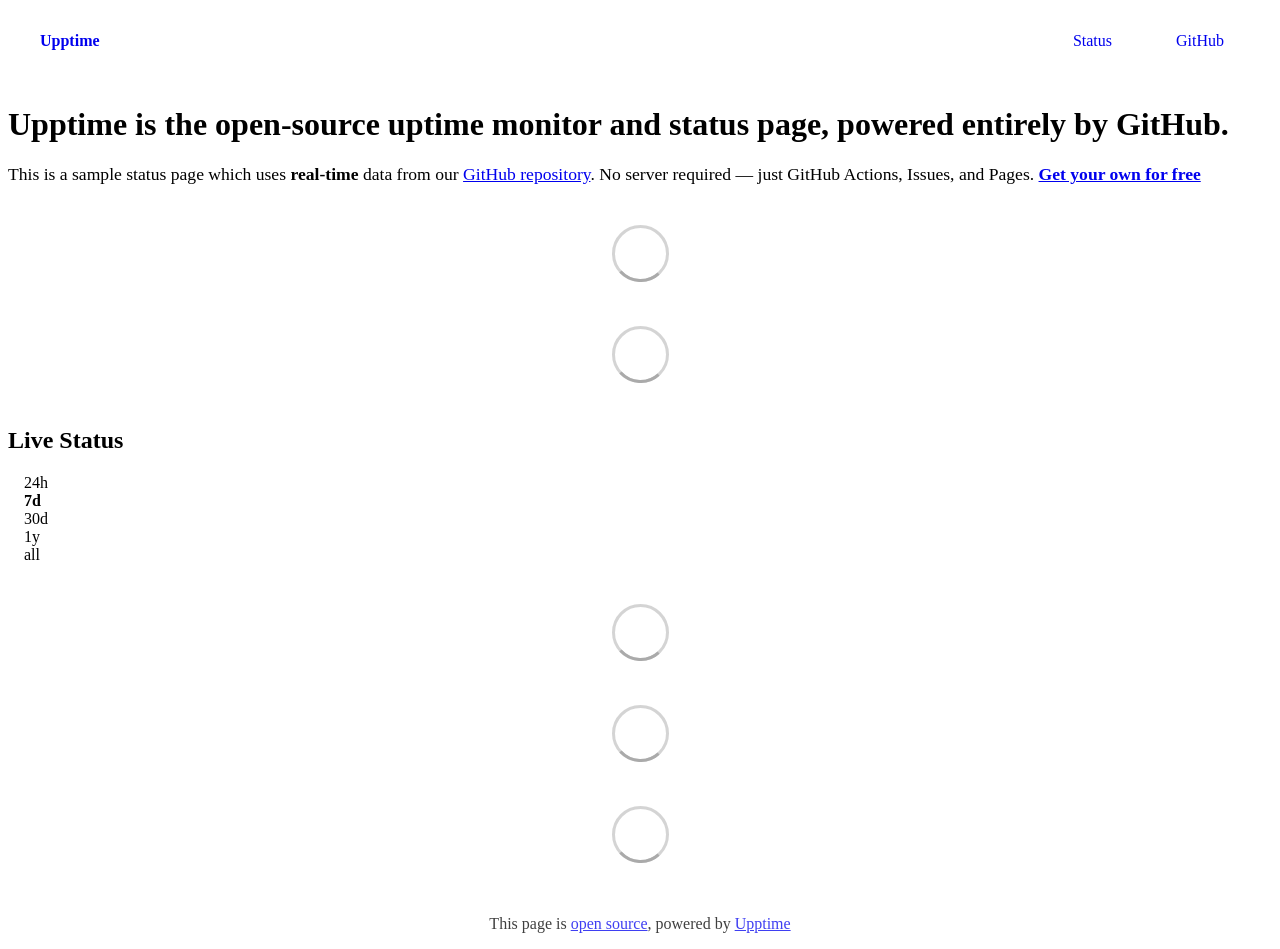
==== index.html @ bfee550a "Initialize gh-pages" ====
<!DOCTYPE html> <html lang=en> <head> <meta charset=utf-8> <meta content="width=device-width,initial-scale=1" name=viewport> <meta content=#333333 name=theme-color> <base href=/ > <link href=manifest.json rel=manifest crossorigin=use-credentials> <script>__SAPPER__={baseUrl:"",preloaded:[void 0,{}]};if('serviceWorker' in navigator)navigator.serviceWorker.register('/service-worker.js');(function(){try{eval("async function x(){}");var main="/client/client.cb2ce152.js"}catch(e){main="/client/legacy/client.206c30a7.js"};var s=document.createElement("script");try{new Function("if(0)import('')")();s.src=main;s.type="module";s.crossOrigin="use-credentials";}catch(e){s.src="/client/shimport@2.0.5.js";s.setAttribute("data-main",main);}document.head.appendChild(s);}());</script> <link href=client/client-31a52aa5.css rel=stylesheet><link href=client/createOctokit-a85f76c7.css rel=stylesheet><link href=client/index-b0b6455a.css rel=stylesheet> <title>Upptime</title> <script>// If `prefers-color-scheme` is not supported, fall back to light mode.
      // In this case, light.css will be downloaded with `highest` priority.
      if (typeof window !== "undefined" && typeof document !== "undefined" && "matchMedia" in window && window.matchMedia('(prefers-color-scheme: dark)').media === 'not all') {
        document.documentElement.style.display = 'none';
        document.head.insertAdjacentHTML(
          'beforeend',
          '<link rel="stylesheet" href={`${config.path}/themes/light.css`} onload="document.documentElement.style.display = \'\'">',
        );
      } </script> <link href=https://demo.upptime.js.org/themes/light.css rel=stylesheet media=(prefers-color-scheme:light)> <link href=https://demo.upptime.js.org/themes/dark.css rel=stylesheet media=(prefers-color-scheme:dark)><link href=https://demo.upptime.js.org/global.css rel=stylesheet><link href=https://raw.githubusercontent.com/upptime/upptime/master/assets/upptime-icon.svg rel=icon type=image/svg><link href=/logo-192.png rel=icon type=image/png> <link href=/client/client.cb2ce152.js rel=modulepreload as=script crossorigin=use-credentials><link href=/client/client-31a52aa5.css rel=preload as=style><link href=/client/index.ce250b01.js rel=modulepreload as=script crossorigin=use-credentials><link href=/client/createOctokit.9f2df773.js rel=modulepreload as=script crossorigin=use-credentials><link href=/client/inject_styles.803b7e80.js rel=modulepreload as=script crossorigin=use-credentials><link href=/client/createOctokit-a85f76c7.css rel=preload as=style><link href=/client/index-b0b6455a.css rel=preload as=style></head> <body> <div id=sapper> <nav class=svelte-a08hsz><div class="svelte-a08hsz container"><div><a href=https://demo.upptime.js.org class="svelte-a08hsz logo"><img alt="" class=svelte-a08hsz src=https://raw.githubusercontent.com/upptime/upptime.js.org/master/static/img/icon.svg> <div>Upptime</div></a></div> <ul class=svelte-a08hsz><li><a href=/ class=svelte-a08hsz target=_self aria-current=page>Status</a> <li><a href=https://github.com/upptime/upptime class=svelte-a08hsz target=_self>GitHub</a> </li> </ul></div> </nav> <main class=container> <header class=svelte-ngkazm><h1><strong>Upptime</strong> is the open-source uptime monitor and status page, powered entirely by GitHub.</h1> <p class="svelte-ngkazm lead">This is a sample status page which uses <strong>real-time</strong> data from our <a href=https://github.com/upptime/upptime>GitHub repository</a>. No server required — just GitHub Actions, Issues, and Pages. <a href=https://github.com/upptime/upptime><strong>Get your own for free</strong></a></header> <section class=svelte-8lnl4f><div class="svelte-68jxue loading"><svg class=svelte-68jxue height=38 stroke=#aaa width=38 xmlns=http://www.w3.org/2000/svg><g fill=none fill-rule=evenodd><g stroke-width=2 transform="translate(1 1)"><circle cx=18 cy=18 r=18 stroke-opacity=.5></circle><path d="M36 18c0-9.94-8.06-18-18-18"><animateTransform attributeName=transform dur=1s from="0 18 18" repeatCount=indefinite to="360 18 18" type=rotate></animateTransform></path></g></g></svg></div> </section> <section class=svelte-8lnl4f><div class="svelte-68jxue loading"><svg class=svelte-68jxue height=38 stroke=#aaa width=38 xmlns=http://www.w3.org/2000/svg><g fill=none fill-rule=evenodd><g stroke-width=2 transform="translate(1 1)"><circle cx=18 cy=18 r=18 stroke-opacity=.5></circle><path d="M36 18c0-9.94-8.06-18-18-18"><animateTransform attributeName=transform dur=1s from="0 18 18" repeatCount=indefinite to="360 18 18" type=rotate></animateTransform></path></g></g></svg></div> </section> <div class="svelte-fqsq6s f changed"><h2>Live Status</h2> <form class="svelte-fqsq6s f r"><div><input class=svelte-fqsq6s id=data_day name=d type=radio value=day><label class=svelte-fqsq6s for=data_day>24h</label></div> <div><input class=svelte-fqsq6s id=data_week name=d type=radio value=week checked><label class=svelte-fqsq6s for=data_week>7d</label></div> <div><input class=svelte-fqsq6s id=data_month name=d type=radio value=month><label class=svelte-fqsq6s for=data_month>30d</label></div> <div><input class=svelte-fqsq6s id=data_year name=d type=radio value=year><label class=svelte-fqsq6s for=data_year>1y</label></div> <div><input class=svelte-fqsq6s id=data_all name=d type=radio value=all><label class=svelte-fqsq6s for=data_all>all</label></div></form></div> <section class="svelte-fqsq6s live-status"><div class="svelte-68jxue loading"><svg class=svelte-68jxue height=38 stroke=#aaa width=38 xmlns=http://www.w3.org/2000/svg><g fill=none fill-rule=evenodd><g stroke-width=2 transform="translate(1 1)"><circle cx=18 cy=18 r=18 stroke-opacity=.5></circle><path d="M36 18c0-9.94-8.06-18-18-18"><animateTransform attributeName=transform dur=1s from="0 18 18" repeatCount=indefinite to="360 18 18" type=rotate></animateTransform></path></g></g></svg></div> </section> <section><div class="svelte-68jxue loading"><svg class=svelte-68jxue height=38 stroke=#aaa width=38 xmlns=http://www.w3.org/2000/svg><g fill=none fill-rule=evenodd><g stroke-width=2 transform="translate(1 1)"><circle cx=18 cy=18 r=18 stroke-opacity=.5></circle><path d="M36 18c0-9.94-8.06-18-18-18"><animateTransform attributeName=transform dur=1s from="0 18 18" repeatCount=indefinite to="360 18 18" type=rotate></animateTransform></path></g></g></svg></div> </section> <section><div class="svelte-68jxue loading"><svg class=svelte-68jxue height=38 stroke=#aaa width=38 xmlns=http://www.w3.org/2000/svg><g fill=none fill-rule=evenodd><g stroke-width=2 transform="translate(1 1)"><circle cx=18 cy=18 r=18 stroke-opacity=.5></circle><path d="M36 18c0-9.94-8.06-18-18-18"><animateTransform attributeName=transform dur=1s from="0 18 18" repeatCount=indefinite to="360 18 18" type=rotate></animateTransform></path></g></g></svg></div></section></main> <footer class=svelte-jbr799><p>This page is <a href=https://github.com/upptime/upptime>open source</a>, powered by <a href=https://upptime.js.org>Upptime</a></p> </footer></div> <script> try {
        if (typeof window !== "undefined" && window.navigator && navigator.serviceWorker) {
          navigator.serviceWorker.getRegistrations().then(function (registrations) {
            for (let registration of registrations) {
              registration.unregister();
            }
          });
        }
        if (typeof window !== "undefined" && "caches" in window) {
          caches.keys().then(function (keyList) {
            return Promise.all(
              keyList.map(function (key) {
                return caches.delete(key);
              })
            );
          });
        }
      } catch (error) {} </script>
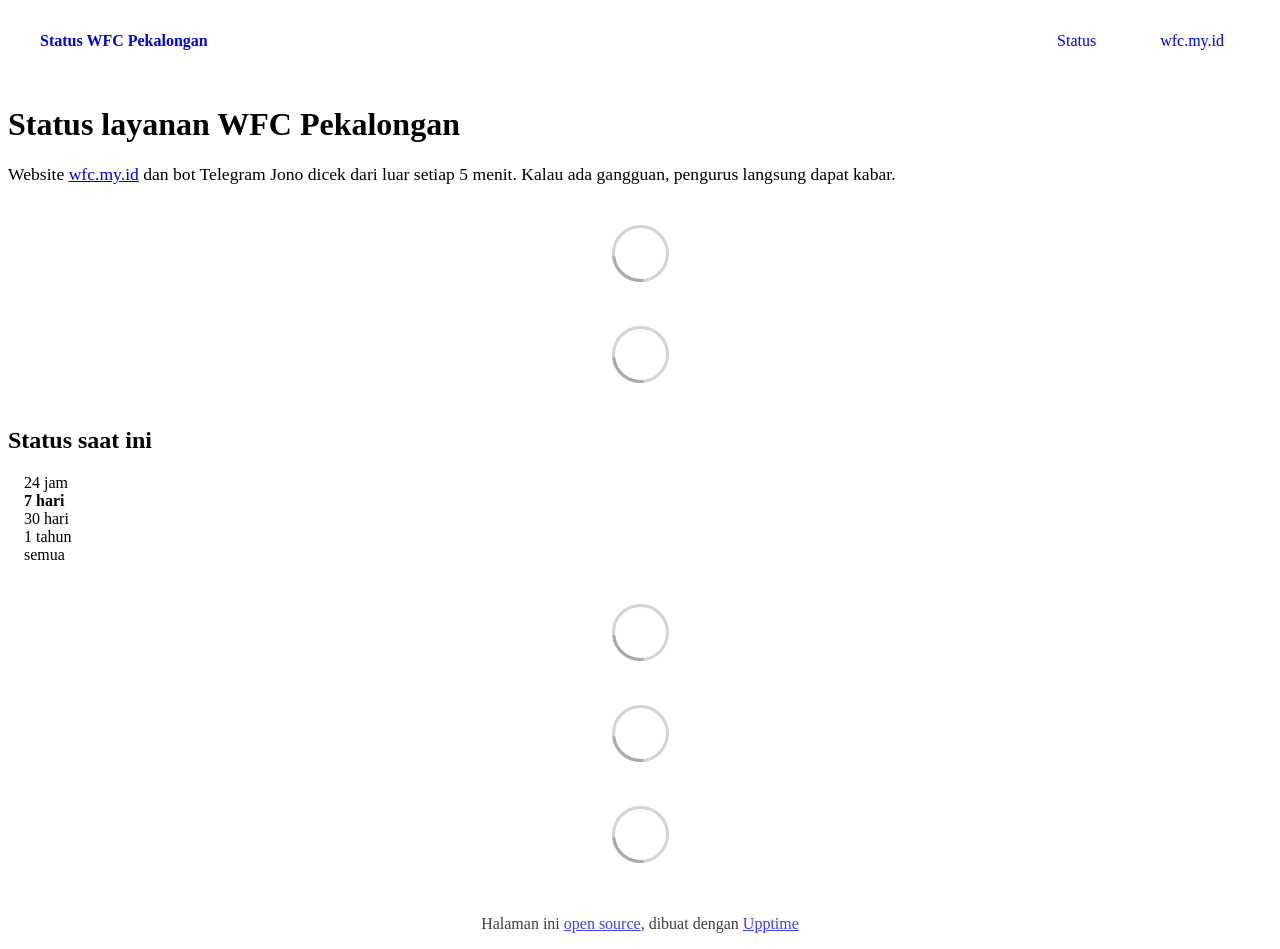
==== commit 2f217143: "deploy: ad2ed3ed6f6e1c9f549b4fead7d9fb1b6224eaf9" ====
--- a/index.html
+++ b/index.html
@@ -1,12 +1,4 @@
-<!DOCTYPE html> <html lang=en> <head> <meta charset=utf-8> <meta content="width=device-width,initial-scale=1" name=viewport> <meta content=#333333 name=theme-color> <base href=/ > <link href=manifest.json rel=manifest crossorigin=use-credentials> <script>__SAPPER__={baseUrl:"",preloaded:[void 0,{}]};if('serviceWorker' in navigator)navigator.serviceWorker.register('/service-worker.js');(function(){try{eval("async function x(){}");var main="/client/client.cb2ce152.js"}catch(e){main="/client/legacy/client.206c30a7.js"};var s=document.createElement("script");try{new Function("if(0)import('')")();s.src=main;s.type="module";s.crossOrigin="use-credentials";}catch(e){s.src="/client/shimport@2.0.5.js";s.setAttribute("data-main",main);}document.head.appendChild(s);}());</script> <link href=client/client-31a52aa5.css rel=stylesheet><link href=client/createOctokit-a85f76c7.css rel=stylesheet><link href=client/index-b0b6455a.css rel=stylesheet> <title>Upptime</title> <script>// If `prefers-color-scheme` is not supported, fall back to light mode.
-      // In this case, light.css will be downloaded with `highest` priority.
-      if (typeof window !== "undefined" && typeof document !== "undefined" && "matchMedia" in window && window.matchMedia('(prefers-color-scheme: dark)').media === 'not all') {
-        document.documentElement.style.display = 'none';
-        document.head.insertAdjacentHTML(
-          'beforeend',
-          '<link rel="stylesheet" href={`${config.path}/themes/light.css`} onload="document.documentElement.style.display = \'\'">',
-        );
-      } </script> <link href=https://demo.upptime.js.org/themes/light.css rel=stylesheet media=(prefers-color-scheme:light)> <link href=https://demo.upptime.js.org/themes/dark.css rel=stylesheet media=(prefers-color-scheme:dark)><link href=https://demo.upptime.js.org/global.css rel=stylesheet><link href=https://raw.githubusercontent.com/upptime/upptime/master/assets/upptime-icon.svg rel=icon type=image/svg><link href=/logo-192.png rel=icon type=image/png> <link href=/client/client.cb2ce152.js rel=modulepreload as=script crossorigin=use-credentials><link href=/client/client-31a52aa5.css rel=preload as=style><link href=/client/index.ce250b01.js rel=modulepreload as=script crossorigin=use-credentials><link href=/client/createOctokit.9f2df773.js rel=modulepreload as=script crossorigin=use-credentials><link href=/client/inject_styles.803b7e80.js rel=modulepreload as=script crossorigin=use-credentials><link href=/client/createOctokit-a85f76c7.css rel=preload as=style><link href=/client/index-b0b6455a.css rel=preload as=style></head> <body> <div id=sapper> <nav class=svelte-a08hsz><div class="svelte-a08hsz container"><div><a href=https://demo.upptime.js.org class="svelte-a08hsz logo"><img alt="" class=svelte-a08hsz src=https://raw.githubusercontent.com/upptime/upptime.js.org/master/static/img/icon.svg> <div>Upptime</div></a></div> <ul class=svelte-a08hsz><li><a href=/ class=svelte-a08hsz target=_self aria-current=page>Status</a> <li><a href=https://github.com/upptime/upptime class=svelte-a08hsz target=_self>GitHub</a> </li> </ul></div> </nav> <main class=container> <header class=svelte-ngkazm><h1><strong>Upptime</strong> is the open-source uptime monitor and status page, powered entirely by GitHub.</h1> <p class="svelte-ngkazm lead">This is a sample status page which uses <strong>real-time</strong> data from our <a href=https://github.com/upptime/upptime>GitHub repository</a>. No server required — just GitHub Actions, Issues, and Pages. <a href=https://github.com/upptime/upptime><strong>Get your own for free</strong></a></header> <section class=svelte-8lnl4f><div class="svelte-68jxue loading"><svg class=svelte-68jxue height=38 stroke=#aaa width=38 xmlns=http://www.w3.org/2000/svg><g fill=none fill-rule=evenodd><g stroke-width=2 transform="translate(1 1)"><circle cx=18 cy=18 r=18 stroke-opacity=.5></circle><path d="M36 18c0-9.94-8.06-18-18-18"><animateTransform attributeName=transform dur=1s from="0 18 18" repeatCount=indefinite to="360 18 18" type=rotate></animateTransform></path></g></g></svg></div> </section> <section class=svelte-8lnl4f><div class="svelte-68jxue loading"><svg class=svelte-68jxue height=38 stroke=#aaa width=38 xmlns=http://www.w3.org/2000/svg><g fill=none fill-rule=evenodd><g stroke-width=2 transform="translate(1 1)"><circle cx=18 cy=18 r=18 stroke-opacity=.5></circle><path d="M36 18c0-9.94-8.06-18-18-18"><animateTransform attributeName=transform dur=1s from="0 18 18" repeatCount=indefinite to="360 18 18" type=rotate></animateTransform></path></g></g></svg></div> </section> <div class="svelte-fqsq6s f changed"><h2>Live Status</h2> <form class="svelte-fqsq6s f r"><div><input class=svelte-fqsq6s id=data_day name=d type=radio value=day><label class=svelte-fqsq6s for=data_day>24h</label></div> <div><input class=svelte-fqsq6s id=data_week name=d type=radio value=week checked><label class=svelte-fqsq6s for=data_week>7d</label></div> <div><input class=svelte-fqsq6s id=data_month name=d type=radio value=month><label class=svelte-fqsq6s for=data_month>30d</label></div> <div><input class=svelte-fqsq6s id=data_year name=d type=radio value=year><label class=svelte-fqsq6s for=data_year>1y</label></div> <div><input class=svelte-fqsq6s id=data_all name=d type=radio value=all><label class=svelte-fqsq6s for=data_all>all</label></div></form></div> <section class="svelte-fqsq6s live-status"><div class="svelte-68jxue loading"><svg class=svelte-68jxue height=38 stroke=#aaa width=38 xmlns=http://www.w3.org/2000/svg><g fill=none fill-rule=evenodd><g stroke-width=2 transform="translate(1 1)"><circle cx=18 cy=18 r=18 stroke-opacity=.5></circle><path d="M36 18c0-9.94-8.06-18-18-18"><animateTransform attributeName=transform dur=1s from="0 18 18" repeatCount=indefinite to="360 18 18" type=rotate></animateTransform></path></g></g></svg></div> </section> <section><div class="svelte-68jxue loading"><svg class=svelte-68jxue height=38 stroke=#aaa width=38 xmlns=http://www.w3.org/2000/svg><g fill=none fill-rule=evenodd><g stroke-width=2 transform="translate(1 1)"><circle cx=18 cy=18 r=18 stroke-opacity=.5></circle><path d="M36 18c0-9.94-8.06-18-18-18"><animateTransform attributeName=transform dur=1s from="0 18 18" repeatCount=indefinite to="360 18 18" type=rotate></animateTransform></path></g></g></svg></div> </section> <section><div class="svelte-68jxue loading"><svg class=svelte-68jxue height=38 stroke=#aaa width=38 xmlns=http://www.w3.org/2000/svg><g fill=none fill-rule=evenodd><g stroke-width=2 transform="translate(1 1)"><circle cx=18 cy=18 r=18 stroke-opacity=.5></circle><path d="M36 18c0-9.94-8.06-18-18-18"><animateTransform attributeName=transform dur=1s from="0 18 18" repeatCount=indefinite to="360 18 18" type=rotate></animateTransform></path></g></g></svg></div></section></main> <footer class=svelte-jbr799><p>This page is <a href=https://github.com/upptime/upptime>open source</a>, powered by <a href=https://upptime.js.org>Upptime</a></p> </footer></div> <script> try {
+<!DOCTYPE html> <html lang=en> <head> <meta charset=utf-8> <meta content="width=device-width,initial-scale=1" name=viewport> <meta content=#333333 name=theme-color> <base href=/ > <link href=manifest.json rel=manifest crossorigin=use-credentials> <script>__SAPPER__={baseUrl:"",preloaded:[void 0,{}]};if('serviceWorker' in navigator)navigator.serviceWorker.register('/service-worker.js');(function(){try{eval("async function x(){}");var main="/client/client.08005e04.js"}catch(e){main="/client/legacy/client.d00d3d9c.js"};var s=document.createElement("script");try{new Function("if(0)import('')")();s.src=main;s.type="module";s.crossOrigin="use-credentials";}catch(e){s.src="/client/shimport@2.0.5.js";s.setAttribute("data-main",main);}document.head.appendChild(s);}());</script> <link href=client/client-31a52aa5.css rel=stylesheet><link href=client/createOctokit-a85f76c7.css rel=stylesheet><link href=client/index-b0b6455a.css rel=stylesheet> <title>Status WFC Pekalongan</title><link href=https://status.wfc.my.id/wfc-theme.css rel=stylesheet><link href=https://status.wfc.my.id/global.css rel=stylesheet><link href=https://wfc.my.id/favicon.ico rel=icon type=image/svg><link href=https://wfc.my.id/favicon.ico rel=icon type=image/png><meta content="light dark" name=color-scheme> <link href=/client/client.08005e04.js rel=modulepreload as=script crossorigin=use-credentials><link href=/client/client-31a52aa5.css rel=preload as=style><link href=/client/index.dde7c1c6.js rel=modulepreload as=script crossorigin=use-credentials><link href=/client/createOctokit.e0f41533.js rel=modulepreload as=script crossorigin=use-credentials><link href=/client/inject_styles.803b7e80.js rel=modulepreload as=script crossorigin=use-credentials><link href=/client/createOctokit-a85f76c7.css rel=preload as=style><link href=/client/index-b0b6455a.css rel=preload as=style></head> <body> <div id=sapper> <nav class=svelte-a08hsz><div class="svelte-a08hsz container"><div><a href=https://status.wfc.my.id class="svelte-a08hsz logo"><img alt="" class=svelte-a08hsz src=https://status.wfc.my.id/logo.svg> <div>Status WFC Pekalongan</div></a></div> <ul class=svelte-a08hsz><li><a href=/ class=svelte-a08hsz target=_self aria-current=page>Status</a> <li><a href=https://wfc.my.id class=svelte-a08hsz target=_self>wfc.my.id</a> </li> </ul></div> </nav> <main class=container> <header class=svelte-ngkazm><h1><strong>Status layanan WFC Pekalongan</strong></h1> <p class="svelte-ngkazm lead">Website <a href=https://wfc.my.id>wfc.my.id</a> dan bot Telegram Jono dicek dari luar setiap 5 menit. Kalau ada gangguan, pengurus langsung dapat kabar.</header> <section class=svelte-8lnl4f><div class="svelte-68jxue loading"><svg class=svelte-68jxue height=38 stroke=#aaa width=38 xmlns=http://www.w3.org/2000/svg><g fill=none fill-rule=evenodd><g stroke-width=2 transform="translate(1 1)"><circle cx=18 cy=18 r=18 stroke-opacity=.5></circle><path d="M36 18c0-9.94-8.06-18-18-18"><animateTransform attributeName=transform dur=1s from="0 18 18" repeatCount=indefinite to="360 18 18" type=rotate></animateTransform></path></g></g></svg></div> </section> <section class=svelte-8lnl4f><div class="svelte-68jxue loading"><svg class=svelte-68jxue height=38 stroke=#aaa width=38 xmlns=http://www.w3.org/2000/svg><g fill=none fill-rule=evenodd><g stroke-width=2 transform="translate(1 1)"><circle cx=18 cy=18 r=18 stroke-opacity=.5></circle><path d="M36 18c0-9.94-8.06-18-18-18"><animateTransform attributeName=transform dur=1s from="0 18 18" repeatCount=indefinite to="360 18 18" type=rotate></animateTransform></path></g></g></svg></div> </section> <div class="svelte-fqsq6s f changed"><h2>Status saat ini</h2> <form class="svelte-fqsq6s f r"><div><input class=svelte-fqsq6s id=data_day name=d type=radio value=day><label class=svelte-fqsq6s for=data_day>24 jam</label></div> <div><input class=svelte-fqsq6s id=data_week name=d type=radio value=week checked><label class=svelte-fqsq6s for=data_week>7 hari</label></div> <div><input class=svelte-fqsq6s id=data_month name=d type=radio value=month><label class=svelte-fqsq6s for=data_month>30 hari</label></div> <div><input class=svelte-fqsq6s id=data_year name=d type=radio value=year><label class=svelte-fqsq6s for=data_year>1 tahun</label></div> <div><input class=svelte-fqsq6s id=data_all name=d type=radio value=all><label class=svelte-fqsq6s for=data_all>semua</label></div></form></div> <section class="svelte-fqsq6s live-status"><div class="svelte-68jxue loading"><svg class=svelte-68jxue height=38 stroke=#aaa width=38 xmlns=http://www.w3.org/2000/svg><g fill=none fill-rule=evenodd><g stroke-width=2 transform="translate(1 1)"><circle cx=18 cy=18 r=18 stroke-opacity=.5></circle><path d="M36 18c0-9.94-8.06-18-18-18"><animateTransform attributeName=transform dur=1s from="0 18 18" repeatCount=indefinite to="360 18 18" type=rotate></animateTransform></path></g></g></svg></div> </section> <section><div class="svelte-68jxue loading"><svg class=svelte-68jxue height=38 stroke=#aaa width=38 xmlns=http://www.w3.org/2000/svg><g fill=none fill-rule=evenodd><g stroke-width=2 transform="translate(1 1)"><circle cx=18 cy=18 r=18 stroke-opacity=.5></circle><path d="M36 18c0-9.94-8.06-18-18-18"><animateTransform attributeName=transform dur=1s from="0 18 18" repeatCount=indefinite to="360 18 18" type=rotate></animateTransform></path></g></g></svg></div> </section> <section><div class="svelte-68jxue loading"><svg class=svelte-68jxue height=38 stroke=#aaa width=38 xmlns=http://www.w3.org/2000/svg><g fill=none fill-rule=evenodd><g stroke-width=2 transform="translate(1 1)"><circle cx=18 cy=18 r=18 stroke-opacity=.5></circle><path d="M36 18c0-9.94-8.06-18-18-18"><animateTransform attributeName=transform dur=1s from="0 18 18" repeatCount=indefinite to="360 18 18" type=rotate></animateTransform></path></g></g></svg></div></section></main> <footer class=svelte-jbr799><p>Halaman ini <a href=https://github.com/WFC-PKL/status>open source</a>, dibuat dengan <a href=https://upptime.js.org>Upptime</a></p> </footer></div> <script> try {
         if (typeof window !== "undefined" && window.navigator && navigator.serviceWorker) {
           navigator.serviceWorker.getRegistrations().then(function (registrations) {
             for (let registration of registrations) {
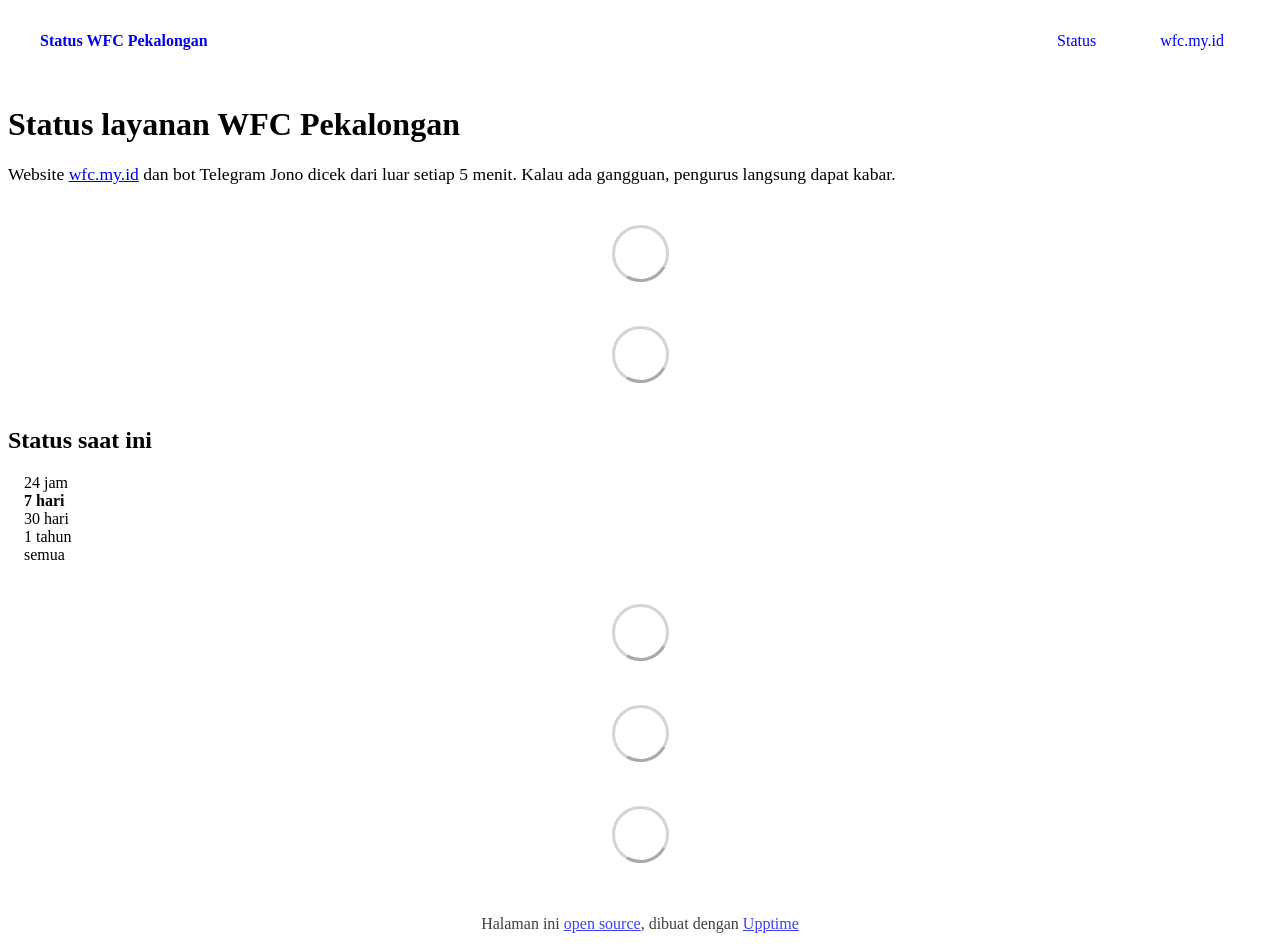
==== commit 506d815d: "deploy: 30122373c9b6e8fa799fb5b746c46fb200f8d9cf" ====
--- a/index.html
+++ b/index.html
@@ -1,4 +1,4 @@
-<!DOCTYPE html> <html lang=en> <head> <meta charset=utf-8> <meta content="width=device-width,initial-scale=1" name=viewport> <meta content=#333333 name=theme-color> <base href=/ > <link href=manifest.json rel=manifest crossorigin=use-credentials> <script>__SAPPER__={baseUrl:"",preloaded:[void 0,{}]};if('serviceWorker' in navigator)navigator.serviceWorker.register('/service-worker.js');(function(){try{eval("async function x(){}");var main="/client/client.08005e04.js"}catch(e){main="/client/legacy/client.d00d3d9c.js"};var s=document.createElement("script");try{new Function("if(0)import('')")();s.src=main;s.type="module";s.crossOrigin="use-credentials";}catch(e){s.src="/client/shimport@2.0.5.js";s.setAttribute("data-main",main);}document.head.appendChild(s);}());</script> <link href=client/client-31a52aa5.css rel=stylesheet><link href=client/createOctokit-a85f76c7.css rel=stylesheet><link href=client/index-b0b6455a.css rel=stylesheet> <title>Status WFC Pekalongan</title><link href=https://status.wfc.my.id/wfc-theme.css rel=stylesheet><link href=https://status.wfc.my.id/global.css rel=stylesheet><link href=https://wfc.my.id/favicon.ico rel=icon type=image/svg><link href=https://wfc.my.id/favicon.ico rel=icon type=image/png><meta content="light dark" name=color-scheme> <link href=/client/client.08005e04.js rel=modulepreload as=script crossorigin=use-credentials><link href=/client/client-31a52aa5.css rel=preload as=style><link href=/client/index.dde7c1c6.js rel=modulepreload as=script crossorigin=use-credentials><link href=/client/createOctokit.e0f41533.js rel=modulepreload as=script crossorigin=use-credentials><link href=/client/inject_styles.803b7e80.js rel=modulepreload as=script crossorigin=use-credentials><link href=/client/createOctokit-a85f76c7.css rel=preload as=style><link href=/client/index-b0b6455a.css rel=preload as=style></head> <body> <div id=sapper> <nav class=svelte-a08hsz><div class="svelte-a08hsz container"><div><a href=https://status.wfc.my.id class="svelte-a08hsz logo"><img alt="" class=svelte-a08hsz src=https://status.wfc.my.id/logo.svg> <div>Status WFC Pekalongan</div></a></div> <ul class=svelte-a08hsz><li><a href=/ class=svelte-a08hsz target=_self aria-current=page>Status</a> <li><a href=https://wfc.my.id class=svelte-a08hsz target=_self>wfc.my.id</a> </li> </ul></div> </nav> <main class=container> <header class=svelte-ngkazm><h1><strong>Status layanan WFC Pekalongan</strong></h1> <p class="svelte-ngkazm lead">Website <a href=https://wfc.my.id>wfc.my.id</a> dan bot Telegram Jono dicek dari luar setiap 5 menit. Kalau ada gangguan, pengurus langsung dapat kabar.</header> <section class=svelte-8lnl4f><div class="svelte-68jxue loading"><svg class=svelte-68jxue height=38 stroke=#aaa width=38 xmlns=http://www.w3.org/2000/svg><g fill=none fill-rule=evenodd><g stroke-width=2 transform="translate(1 1)"><circle cx=18 cy=18 r=18 stroke-opacity=.5></circle><path d="M36 18c0-9.94-8.06-18-18-18"><animateTransform attributeName=transform dur=1s from="0 18 18" repeatCount=indefinite to="360 18 18" type=rotate></animateTransform></path></g></g></svg></div> </section> <section class=svelte-8lnl4f><div class="svelte-68jxue loading"><svg class=svelte-68jxue height=38 stroke=#aaa width=38 xmlns=http://www.w3.org/2000/svg><g fill=none fill-rule=evenodd><g stroke-width=2 transform="translate(1 1)"><circle cx=18 cy=18 r=18 stroke-opacity=.5></circle><path d="M36 18c0-9.94-8.06-18-18-18"><animateTransform attributeName=transform dur=1s from="0 18 18" repeatCount=indefinite to="360 18 18" type=rotate></animateTransform></path></g></g></svg></div> </section> <div class="svelte-fqsq6s f changed"><h2>Status saat ini</h2> <form class="svelte-fqsq6s f r"><div><input class=svelte-fqsq6s id=data_day name=d type=radio value=day><label class=svelte-fqsq6s for=data_day>24 jam</label></div> <div><input class=svelte-fqsq6s id=data_week name=d type=radio value=week checked><label class=svelte-fqsq6s for=data_week>7 hari</label></div> <div><input class=svelte-fqsq6s id=data_month name=d type=radio value=month><label class=svelte-fqsq6s for=data_month>30 hari</label></div> <div><input class=svelte-fqsq6s id=data_year name=d type=radio value=year><label class=svelte-fqsq6s for=data_year>1 tahun</label></div> <div><input class=svelte-fqsq6s id=data_all name=d type=radio value=all><label class=svelte-fqsq6s for=data_all>semua</label></div></form></div> <section class="svelte-fqsq6s live-status"><div class="svelte-68jxue loading"><svg class=svelte-68jxue height=38 stroke=#aaa width=38 xmlns=http://www.w3.org/2000/svg><g fill=none fill-rule=evenodd><g stroke-width=2 transform="translate(1 1)"><circle cx=18 cy=18 r=18 stroke-opacity=.5></circle><path d="M36 18c0-9.94-8.06-18-18-18"><animateTransform attributeName=transform dur=1s from="0 18 18" repeatCount=indefinite to="360 18 18" type=rotate></animateTransform></path></g></g></svg></div> </section> <section><div class="svelte-68jxue loading"><svg class=svelte-68jxue height=38 stroke=#aaa width=38 xmlns=http://www.w3.org/2000/svg><g fill=none fill-rule=evenodd><g stroke-width=2 transform="translate(1 1)"><circle cx=18 cy=18 r=18 stroke-opacity=.5></circle><path d="M36 18c0-9.94-8.06-18-18-18"><animateTransform attributeName=transform dur=1s from="0 18 18" repeatCount=indefinite to="360 18 18" type=rotate></animateTransform></path></g></g></svg></div> </section> <section><div class="svelte-68jxue loading"><svg class=svelte-68jxue height=38 stroke=#aaa width=38 xmlns=http://www.w3.org/2000/svg><g fill=none fill-rule=evenodd><g stroke-width=2 transform="translate(1 1)"><circle cx=18 cy=18 r=18 stroke-opacity=.5></circle><path d="M36 18c0-9.94-8.06-18-18-18"><animateTransform attributeName=transform dur=1s from="0 18 18" repeatCount=indefinite to="360 18 18" type=rotate></animateTransform></path></g></g></svg></div></section></main> <footer class=svelte-jbr799><p>Halaman ini <a href=https://github.com/WFC-PKL/status>open source</a>, dibuat dengan <a href=https://upptime.js.org>Upptime</a></p> </footer></div> <script> try {
+<!DOCTYPE html> <html lang=en> <head> <meta charset=utf-8> <meta content="width=device-width,initial-scale=1" name=viewport> <meta content=#333333 name=theme-color> <base href=/ > <link href=manifest.json rel=manifest crossorigin=use-credentials> <script>__SAPPER__={baseUrl:"",preloaded:[void 0,{}]};if('serviceWorker' in navigator)navigator.serviceWorker.register('/service-worker.js');(function(){try{eval("async function x(){}");var main="/client/client.ea990bd7.js"}catch(e){main="/client/legacy/client.7e61a6cd.js"};var s=document.createElement("script");try{new Function("if(0)import('')")();s.src=main;s.type="module";s.crossOrigin="use-credentials";}catch(e){s.src="/client/shimport@2.0.5.js";s.setAttribute("data-main",main);}document.head.appendChild(s);}());</script> <link href=client/client-31a52aa5.css rel=stylesheet><link href=client/createOctokit-a85f76c7.css rel=stylesheet><link href=client/index-b0b6455a.css rel=stylesheet> <title>Status WFC Pekalongan</title><link href=https://status.wfc.my.id/wfc-theme.css rel=stylesheet><link href=https://status.wfc.my.id/global.css rel=stylesheet><link href=https://wfc.my.id/favicon.ico rel=icon type=image/svg><link href=https://wfc.my.id/favicon.ico rel=icon type=image/png><meta content="light dark" name=color-scheme> <link href=/client/client.ea990bd7.js rel=modulepreload as=script crossorigin=use-credentials><link href=/client/client-31a52aa5.css rel=preload as=style><link href=/client/index.19024137.js rel=modulepreload as=script crossorigin=use-credentials><link href=/client/createOctokit.39f69737.js rel=modulepreload as=script crossorigin=use-credentials><link href=/client/inject_styles.803b7e80.js rel=modulepreload as=script crossorigin=use-credentials><link href=/client/createOctokit-a85f76c7.css rel=preload as=style><link href=/client/index-b0b6455a.css rel=preload as=style></head> <body> <div id=sapper> <nav class=svelte-a08hsz><div class="svelte-a08hsz container"><div><a href=https://status.wfc.my.id class="svelte-a08hsz logo"><img alt="" class=svelte-a08hsz src=https://status.wfc.my.id/logo.svg> <div>Status WFC Pekalongan</div></a></div> <ul class=svelte-a08hsz><li><a href=/ class=svelte-a08hsz target=_self aria-current=page>Status</a> <li><a href=https://wfc.my.id class=svelte-a08hsz target=_self>wfc.my.id</a> </li> </ul></div> </nav> <main class=container> <header class=svelte-ngkazm><h1><strong>Status layanan WFC Pekalongan</strong></h1> <p class="svelte-ngkazm lead">Website <a href=https://wfc.my.id>wfc.my.id</a> dan bot Telegram Jono dicek dari luar setiap 5 menit. Kalau ada gangguan, pengurus langsung dapat kabar.</header> <section class=svelte-8lnl4f><div class="svelte-68jxue loading"><svg class=svelte-68jxue height=38 stroke=#aaa width=38 xmlns=http://www.w3.org/2000/svg><g fill=none fill-rule=evenodd><g stroke-width=2 transform="translate(1 1)"><circle cx=18 cy=18 r=18 stroke-opacity=.5></circle><path d="M36 18c0-9.94-8.06-18-18-18"><animateTransform attributeName=transform dur=1s from="0 18 18" repeatCount=indefinite to="360 18 18" type=rotate></animateTransform></path></g></g></svg></div> </section> <section class=svelte-8lnl4f><div class="svelte-68jxue loading"><svg class=svelte-68jxue height=38 stroke=#aaa width=38 xmlns=http://www.w3.org/2000/svg><g fill=none fill-rule=evenodd><g stroke-width=2 transform="translate(1 1)"><circle cx=18 cy=18 r=18 stroke-opacity=.5></circle><path d="M36 18c0-9.94-8.06-18-18-18"><animateTransform attributeName=transform dur=1s from="0 18 18" repeatCount=indefinite to="360 18 18" type=rotate></animateTransform></path></g></g></svg></div> </section> <div class="svelte-fqsq6s f changed"><h2>Status saat ini</h2> <form class="svelte-fqsq6s f r"><div><input class=svelte-fqsq6s id=data_day name=d type=radio value=day><label class=svelte-fqsq6s for=data_day>24 jam</label></div> <div><input class=svelte-fqsq6s id=data_week name=d type=radio value=week checked><label class=svelte-fqsq6s for=data_week>7 hari</label></div> <div><input class=svelte-fqsq6s id=data_month name=d type=radio value=month><label class=svelte-fqsq6s for=data_month>30 hari</label></div> <div><input class=svelte-fqsq6s id=data_year name=d type=radio value=year><label class=svelte-fqsq6s for=data_year>1 tahun</label></div> <div><input class=svelte-fqsq6s id=data_all name=d type=radio value=all><label class=svelte-fqsq6s for=data_all>semua</label></div></form></div> <section class="svelte-fqsq6s live-status"><div class="svelte-68jxue loading"><svg class=svelte-68jxue height=38 stroke=#aaa width=38 xmlns=http://www.w3.org/2000/svg><g fill=none fill-rule=evenodd><g stroke-width=2 transform="translate(1 1)"><circle cx=18 cy=18 r=18 stroke-opacity=.5></circle><path d="M36 18c0-9.94-8.06-18-18-18"><animateTransform attributeName=transform dur=1s from="0 18 18" repeatCount=indefinite to="360 18 18" type=rotate></animateTransform></path></g></g></svg></div> </section> <section><div class="svelte-68jxue loading"><svg class=svelte-68jxue height=38 stroke=#aaa width=38 xmlns=http://www.w3.org/2000/svg><g fill=none fill-rule=evenodd><g stroke-width=2 transform="translate(1 1)"><circle cx=18 cy=18 r=18 stroke-opacity=.5></circle><path d="M36 18c0-9.94-8.06-18-18-18"><animateTransform attributeName=transform dur=1s from="0 18 18" repeatCount=indefinite to="360 18 18" type=rotate></animateTransform></path></g></g></svg></div> </section> <section><div class="svelte-68jxue loading"><svg class=svelte-68jxue height=38 stroke=#aaa width=38 xmlns=http://www.w3.org/2000/svg><g fill=none fill-rule=evenodd><g stroke-width=2 transform="translate(1 1)"><circle cx=18 cy=18 r=18 stroke-opacity=.5></circle><path d="M36 18c0-9.94-8.06-18-18-18"><animateTransform attributeName=transform dur=1s from="0 18 18" repeatCount=indefinite to="360 18 18" type=rotate></animateTransform></path></g></g></svg></div></section></main> <footer class=svelte-jbr799><p>Halaman ini <a href=https://github.com/WFC-PKL/status>open source</a>, dibuat dengan <a href=https://upptime.js.org>Upptime</a></p> </footer></div> <script> try {
         if (typeof window !== "undefined" && window.navigator && navigator.serviceWorker) {
           navigator.serviceWorker.getRegistrations().then(function (registrations) {
             for (let registration of registrations) {
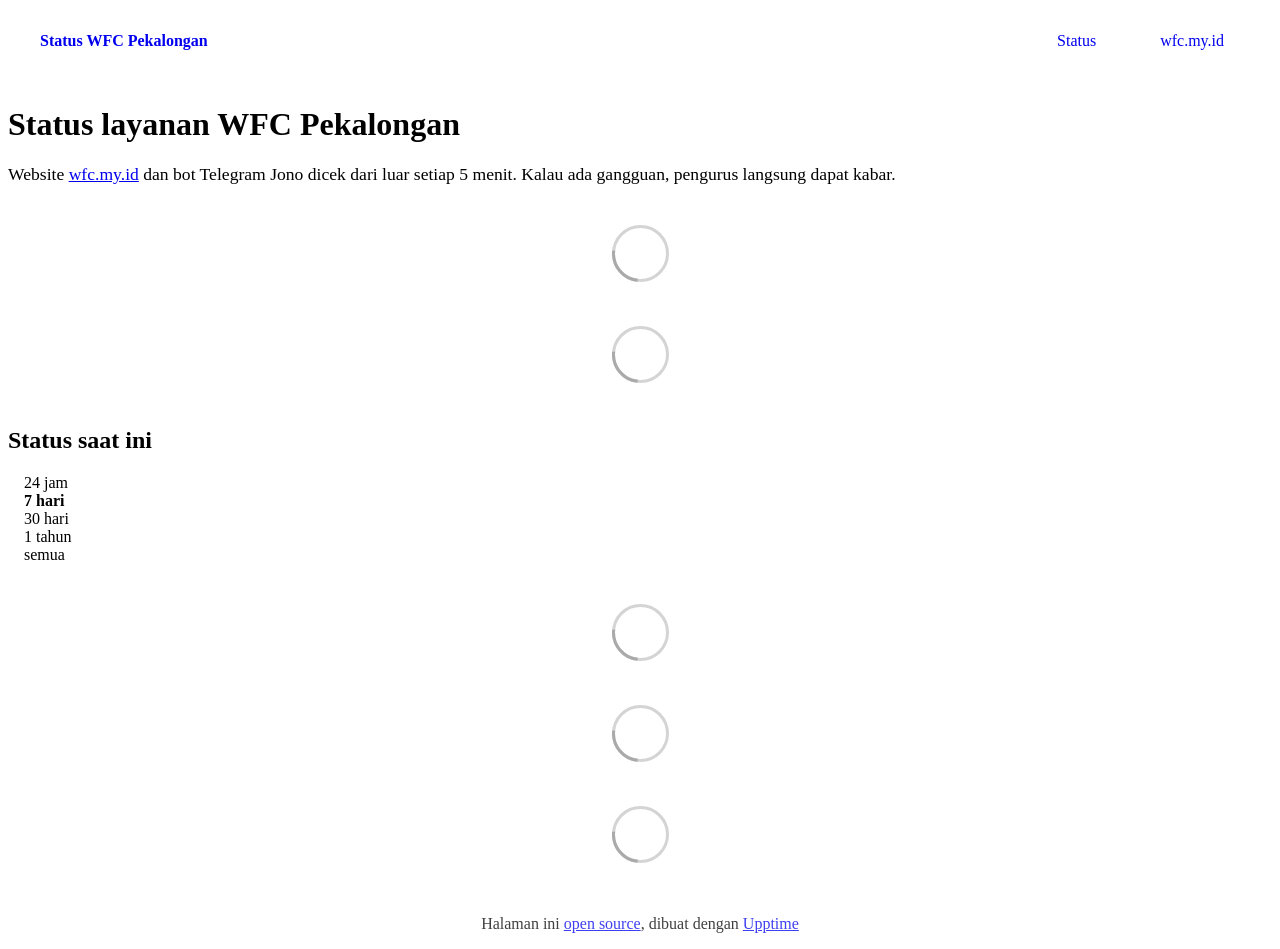
==== commit 9c7769b5: "deploy: 7db4cc9aa354c7076c7f9c2edc44ebcca52236be" ====
--- a/index.html
+++ b/index.html
@@ -1,4 +1,4 @@
-<!DOCTYPE html> <html lang=en> <head> <meta charset=utf-8> <meta content="width=device-width,initial-scale=1" name=viewport> <meta content=#333333 name=theme-color> <base href=/ > <link href=manifest.json rel=manifest crossorigin=use-credentials> <script>__SAPPER__={baseUrl:"",preloaded:[void 0,{}]};if('serviceWorker' in navigator)navigator.serviceWorker.register('/service-worker.js');(function(){try{eval("async function x(){}");var main="/client/client.ea990bd7.js"}catch(e){main="/client/legacy/client.7e61a6cd.js"};var s=document.createElement("script");try{new Function("if(0)import('')")();s.src=main;s.type="module";s.crossOrigin="use-credentials";}catch(e){s.src="/client/shimport@2.0.5.js";s.setAttribute("data-main",main);}document.head.appendChild(s);}());</script> <link href=client/client-31a52aa5.css rel=stylesheet><link href=client/createOctokit-a85f76c7.css rel=stylesheet><link href=client/index-b0b6455a.css rel=stylesheet> <title>Status WFC Pekalongan</title><link href=https://status.wfc.my.id/wfc-theme.css rel=stylesheet><link href=https://status.wfc.my.id/global.css rel=stylesheet><link href=https://wfc.my.id/favicon.ico rel=icon type=image/svg><link href=https://wfc.my.id/favicon.ico rel=icon type=image/png><meta content="light dark" name=color-scheme> <link href=/client/client.ea990bd7.js rel=modulepreload as=script crossorigin=use-credentials><link href=/client/client-31a52aa5.css rel=preload as=style><link href=/client/index.19024137.js rel=modulepreload as=script crossorigin=use-credentials><link href=/client/createOctokit.39f69737.js rel=modulepreload as=script crossorigin=use-credentials><link href=/client/inject_styles.803b7e80.js rel=modulepreload as=script crossorigin=use-credentials><link href=/client/createOctokit-a85f76c7.css rel=preload as=style><link href=/client/index-b0b6455a.css rel=preload as=style></head> <body> <div id=sapper> <nav class=svelte-a08hsz><div class="svelte-a08hsz container"><div><a href=https://status.wfc.my.id class="svelte-a08hsz logo"><img alt="" class=svelte-a08hsz src=https://status.wfc.my.id/logo.svg> <div>Status WFC Pekalongan</div></a></div> <ul class=svelte-a08hsz><li><a href=/ class=svelte-a08hsz target=_self aria-current=page>Status</a> <li><a href=https://wfc.my.id class=svelte-a08hsz target=_self>wfc.my.id</a> </li> </ul></div> </nav> <main class=container> <header class=svelte-ngkazm><h1><strong>Status layanan WFC Pekalongan</strong></h1> <p class="svelte-ngkazm lead">Website <a href=https://wfc.my.id>wfc.my.id</a> dan bot Telegram Jono dicek dari luar setiap 5 menit. Kalau ada gangguan, pengurus langsung dapat kabar.</header> <section class=svelte-8lnl4f><div class="svelte-68jxue loading"><svg class=svelte-68jxue height=38 stroke=#aaa width=38 xmlns=http://www.w3.org/2000/svg><g fill=none fill-rule=evenodd><g stroke-width=2 transform="translate(1 1)"><circle cx=18 cy=18 r=18 stroke-opacity=.5></circle><path d="M36 18c0-9.94-8.06-18-18-18"><animateTransform attributeName=transform dur=1s from="0 18 18" repeatCount=indefinite to="360 18 18" type=rotate></animateTransform></path></g></g></svg></div> </section> <section class=svelte-8lnl4f><div class="svelte-68jxue loading"><svg class=svelte-68jxue height=38 stroke=#aaa width=38 xmlns=http://www.w3.org/2000/svg><g fill=none fill-rule=evenodd><g stroke-width=2 transform="translate(1 1)"><circle cx=18 cy=18 r=18 stroke-opacity=.5></circle><path d="M36 18c0-9.94-8.06-18-18-18"><animateTransform attributeName=transform dur=1s from="0 18 18" repeatCount=indefinite to="360 18 18" type=rotate></animateTransform></path></g></g></svg></div> </section> <div class="svelte-fqsq6s f changed"><h2>Status saat ini</h2> <form class="svelte-fqsq6s f r"><div><input class=svelte-fqsq6s id=data_day name=d type=radio value=day><label class=svelte-fqsq6s for=data_day>24 jam</label></div> <div><input class=svelte-fqsq6s id=data_week name=d type=radio value=week checked><label class=svelte-fqsq6s for=data_week>7 hari</label></div> <div><input class=svelte-fqsq6s id=data_month name=d type=radio value=month><label class=svelte-fqsq6s for=data_month>30 hari</label></div> <div><input class=svelte-fqsq6s id=data_year name=d type=radio value=year><label class=svelte-fqsq6s for=data_year>1 tahun</label></div> <div><input class=svelte-fqsq6s id=data_all name=d type=radio value=all><label class=svelte-fqsq6s for=data_all>semua</label></div></form></div> <section class="svelte-fqsq6s live-status"><div class="svelte-68jxue loading"><svg class=svelte-68jxue height=38 stroke=#aaa width=38 xmlns=http://www.w3.org/2000/svg><g fill=none fill-rule=evenodd><g stroke-width=2 transform="translate(1 1)"><circle cx=18 cy=18 r=18 stroke-opacity=.5></circle><path d="M36 18c0-9.94-8.06-18-18-18"><animateTransform attributeName=transform dur=1s from="0 18 18" repeatCount=indefinite to="360 18 18" type=rotate></animateTransform></path></g></g></svg></div> </section> <section><div class="svelte-68jxue loading"><svg class=svelte-68jxue height=38 stroke=#aaa width=38 xmlns=http://www.w3.org/2000/svg><g fill=none fill-rule=evenodd><g stroke-width=2 transform="translate(1 1)"><circle cx=18 cy=18 r=18 stroke-opacity=.5></circle><path d="M36 18c0-9.94-8.06-18-18-18"><animateTransform attributeName=transform dur=1s from="0 18 18" repeatCount=indefinite to="360 18 18" type=rotate></animateTransform></path></g></g></svg></div> </section> <section><div class="svelte-68jxue loading"><svg class=svelte-68jxue height=38 stroke=#aaa width=38 xmlns=http://www.w3.org/2000/svg><g fill=none fill-rule=evenodd><g stroke-width=2 transform="translate(1 1)"><circle cx=18 cy=18 r=18 stroke-opacity=.5></circle><path d="M36 18c0-9.94-8.06-18-18-18"><animateTransform attributeName=transform dur=1s from="0 18 18" repeatCount=indefinite to="360 18 18" type=rotate></animateTransform></path></g></g></svg></div></section></main> <footer class=svelte-jbr799><p>Halaman ini <a href=https://github.com/WFC-PKL/status>open source</a>, dibuat dengan <a href=https://upptime.js.org>Upptime</a></p> </footer></div> <script> try {
+<!DOCTYPE html> <html lang=en> <head> <meta charset=utf-8> <meta content="width=device-width,initial-scale=1" name=viewport> <meta content=#333333 name=theme-color> <base href=/ > <link href=manifest.json rel=manifest crossorigin=use-credentials> <script>__SAPPER__={baseUrl:"",preloaded:[void 0,{}]};if('serviceWorker' in navigator)navigator.serviceWorker.register('/service-worker.js');(function(){try{eval("async function x(){}");var main="/client/client.08005e04.js"}catch(e){main="/client/legacy/client.d00d3d9c.js"};var s=document.createElement("script");try{new Function("if(0)import('')")();s.src=main;s.type="module";s.crossOrigin="use-credentials";}catch(e){s.src="/client/shimport@2.0.5.js";s.setAttribute("data-main",main);}document.head.appendChild(s);}());</script> <link href=client/client-31a52aa5.css rel=stylesheet><link href=client/createOctokit-a85f76c7.css rel=stylesheet><link href=client/index-b0b6455a.css rel=stylesheet> <title>Status WFC Pekalongan</title><link href=https://status.wfc.my.id/wfc-theme.css rel=stylesheet><link href=https://status.wfc.my.id/global.css rel=stylesheet><link href=https://wfc.my.id/favicon.ico rel=icon type=image/svg><link href=https://wfc.my.id/favicon.ico rel=icon type=image/png><meta content="light dark" name=color-scheme> <link href=/client/client.08005e04.js rel=modulepreload as=script crossorigin=use-credentials><link href=/client/client-31a52aa5.css rel=preload as=style><link href=/client/index.dde7c1c6.js rel=modulepreload as=script crossorigin=use-credentials><link href=/client/createOctokit.e0f41533.js rel=modulepreload as=script crossorigin=use-credentials><link href=/client/inject_styles.803b7e80.js rel=modulepreload as=script crossorigin=use-credentials><link href=/client/createOctokit-a85f76c7.css rel=preload as=style><link href=/client/index-b0b6455a.css rel=preload as=style></head> <body> <div id=sapper> <nav class=svelte-a08hsz><div class="svelte-a08hsz container"><div><a href=https://status.wfc.my.id class="svelte-a08hsz logo"><img alt="" class=svelte-a08hsz src=https://status.wfc.my.id/logo.svg> <div>Status WFC Pekalongan</div></a></div> <ul class=svelte-a08hsz><li><a href=/ class=svelte-a08hsz target=_self aria-current=page>Status</a> <li><a href=https://wfc.my.id class=svelte-a08hsz target=_self>wfc.my.id</a> </li> </ul></div> </nav> <main class=container> <header class=svelte-ngkazm><h1><strong>Status layanan WFC Pekalongan</strong></h1> <p class="svelte-ngkazm lead">Website <a href=https://wfc.my.id>wfc.my.id</a> dan bot Telegram Jono dicek dari luar setiap 5 menit. Kalau ada gangguan, pengurus langsung dapat kabar.</header> <section class=svelte-8lnl4f><div class="svelte-68jxue loading"><svg class=svelte-68jxue height=38 stroke=#aaa width=38 xmlns=http://www.w3.org/2000/svg><g fill=none fill-rule=evenodd><g stroke-width=2 transform="translate(1 1)"><circle cx=18 cy=18 r=18 stroke-opacity=.5></circle><path d="M36 18c0-9.94-8.06-18-18-18"><animateTransform attributeName=transform dur=1s from="0 18 18" repeatCount=indefinite to="360 18 18" type=rotate></animateTransform></path></g></g></svg></div> </section> <section class=svelte-8lnl4f><div class="svelte-68jxue loading"><svg class=svelte-68jxue height=38 stroke=#aaa width=38 xmlns=http://www.w3.org/2000/svg><g fill=none fill-rule=evenodd><g stroke-width=2 transform="translate(1 1)"><circle cx=18 cy=18 r=18 stroke-opacity=.5></circle><path d="M36 18c0-9.94-8.06-18-18-18"><animateTransform attributeName=transform dur=1s from="0 18 18" repeatCount=indefinite to="360 18 18" type=rotate></animateTransform></path></g></g></svg></div> </section> <div class="svelte-fqsq6s f changed"><h2>Status saat ini</h2> <form class="svelte-fqsq6s f r"><div><input class=svelte-fqsq6s id=data_day name=d type=radio value=day><label class=svelte-fqsq6s for=data_day>24 jam</label></div> <div><input class=svelte-fqsq6s id=data_week name=d type=radio value=week checked><label class=svelte-fqsq6s for=data_week>7 hari</label></div> <div><input class=svelte-fqsq6s id=data_month name=d type=radio value=month><label class=svelte-fqsq6s for=data_month>30 hari</label></div> <div><input class=svelte-fqsq6s id=data_year name=d type=radio value=year><label class=svelte-fqsq6s for=data_year>1 tahun</label></div> <div><input class=svelte-fqsq6s id=data_all name=d type=radio value=all><label class=svelte-fqsq6s for=data_all>semua</label></div></form></div> <section class="svelte-fqsq6s live-status"><div class="svelte-68jxue loading"><svg class=svelte-68jxue height=38 stroke=#aaa width=38 xmlns=http://www.w3.org/2000/svg><g fill=none fill-rule=evenodd><g stroke-width=2 transform="translate(1 1)"><circle cx=18 cy=18 r=18 stroke-opacity=.5></circle><path d="M36 18c0-9.94-8.06-18-18-18"><animateTransform attributeName=transform dur=1s from="0 18 18" repeatCount=indefinite to="360 18 18" type=rotate></animateTransform></path></g></g></svg></div> </section> <section><div class="svelte-68jxue loading"><svg class=svelte-68jxue height=38 stroke=#aaa width=38 xmlns=http://www.w3.org/2000/svg><g fill=none fill-rule=evenodd><g stroke-width=2 transform="translate(1 1)"><circle cx=18 cy=18 r=18 stroke-opacity=.5></circle><path d="M36 18c0-9.94-8.06-18-18-18"><animateTransform attributeName=transform dur=1s from="0 18 18" repeatCount=indefinite to="360 18 18" type=rotate></animateTransform></path></g></g></svg></div> </section> <section><div class="svelte-68jxue loading"><svg class=svelte-68jxue height=38 stroke=#aaa width=38 xmlns=http://www.w3.org/2000/svg><g fill=none fill-rule=evenodd><g stroke-width=2 transform="translate(1 1)"><circle cx=18 cy=18 r=18 stroke-opacity=.5></circle><path d="M36 18c0-9.94-8.06-18-18-18"><animateTransform attributeName=transform dur=1s from="0 18 18" repeatCount=indefinite to="360 18 18" type=rotate></animateTransform></path></g></g></svg></div></section></main> <footer class=svelte-jbr799><p>Halaman ini <a href=https://github.com/WFC-PKL/status>open source</a>, dibuat dengan <a href=https://upptime.js.org>Upptime</a></p> </footer></div> <script> try {
         if (typeof window !== "undefined" && window.navigator && navigator.serviceWorker) {
           navigator.serviceWorker.getRegistrations().then(function (registrations) {
             for (let registration of registrations) {
